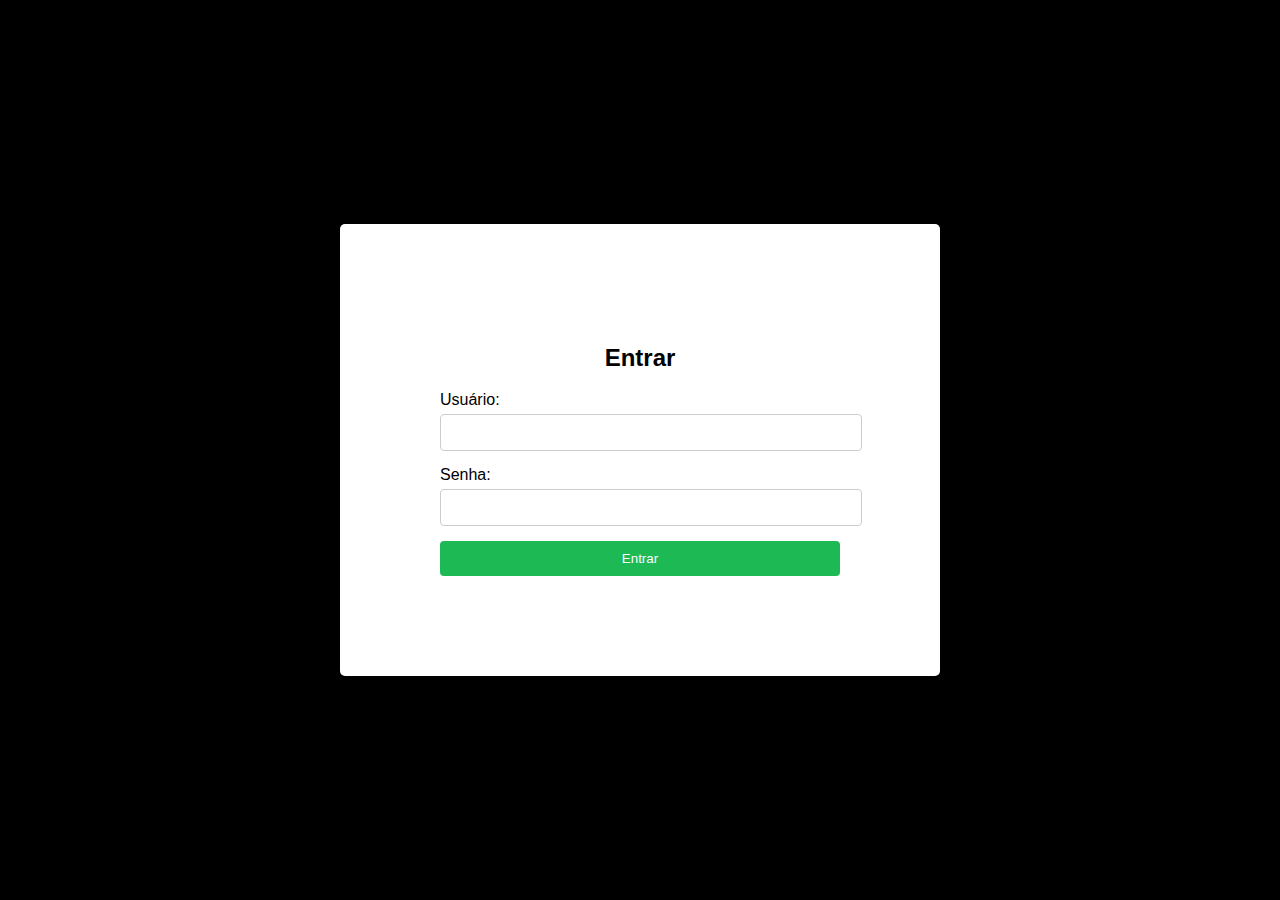
==== login.html @ 277390ee "feat: add login screen" ====
<!DOCTYPE html>
<html lang="pt-BR">
<head>
    <meta charset="UTF-8">
    <meta name="viewport" content="width=device-width, initial-scale=1.0">
    <link rel="stylesheet" href="login.css">
    <title>Tela de Login</title>
</head>
<body>
    <div class="container">
        <h2>Entrar</h2>
        <form>
            <div class="input-group">
                <label for="username">Usuário:</label>
                <input type="text" id="username" name="username" required>
            </div>
            <div class="input-group">
                <label for="password">Senha:</label>
                <input type="password" id="password" name="password" required>
            </div>
            <button type="submit">Entrar</button>
        </form>
    </div>
</body>
</html>
---- login.css ----
body {
    font-family: Arial, sans-serif;
    background-color: black;
    display: flex;
    justify-content: center;
    align-items: center;
    height: 100vh;
    margin: 0;
}

.container {
    background-color: white;
    padding: 100px;
    border-radius: 5px;
    box-shadow: 0 2px 10px rgba(0, 0, 0, 0.1);
    width: 400px;
}

h2 {
    text-align: center;
}

.input-group {
    margin-bottom: 15px;
}

label {
    display: block;
    margin-bottom: 5px;
}

input[type="text"],
input[type="password"] {
    width: 100%;
    padding: 10px;
    border: 1px solid #ccc;
    border-radius: 4px;
}

button {
    width: 100%;
    padding: 10px;
    background-color: #1db954;
    color: white;
    border: none;
    border-radius: 4px;
    cursor: pointer;
}

button:hover {
    background-color: #1db954;
}
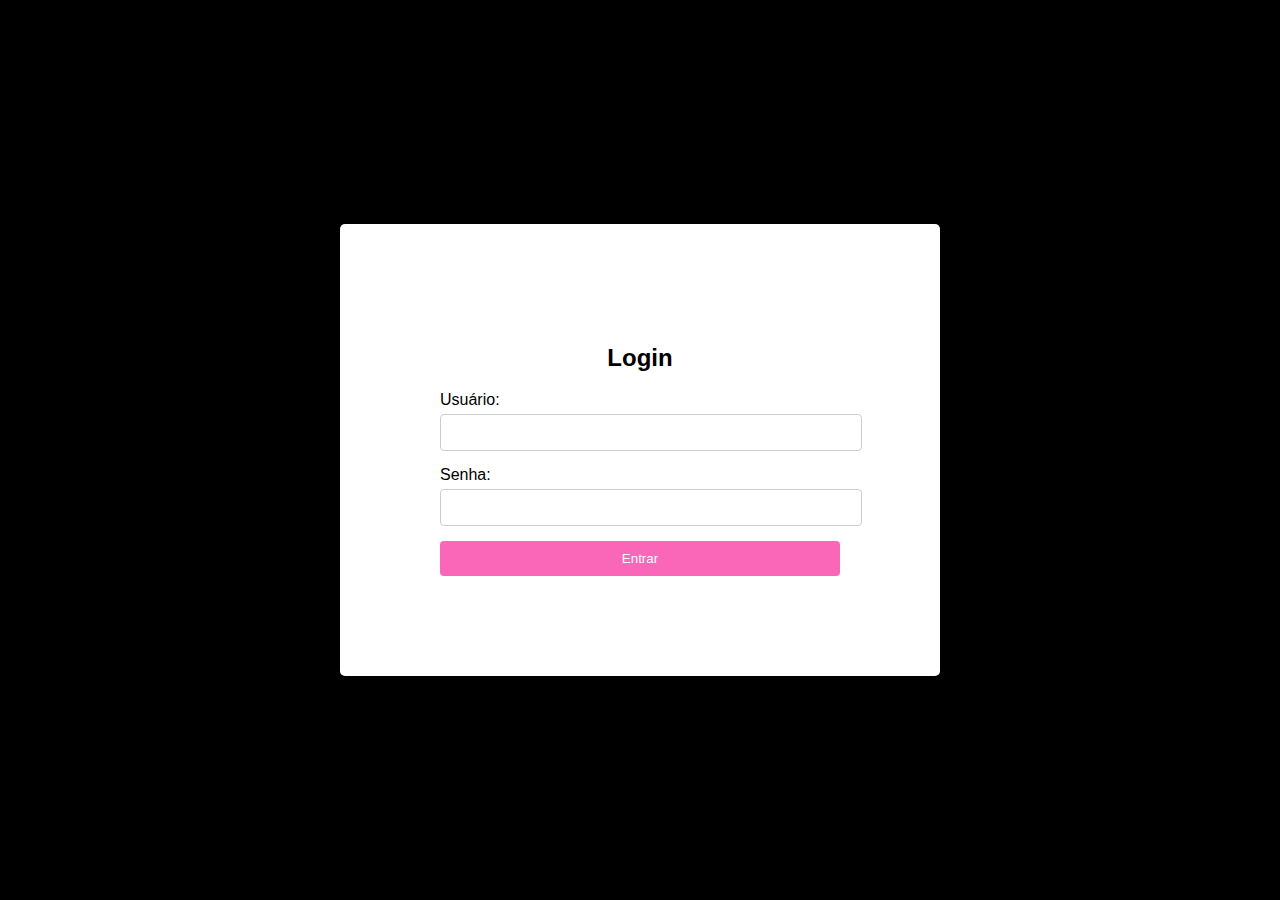
==== commit 2a6e90c9: "update: change appearence login screen" ====
--- a/login.html
+++ b/login.html
@@ -8,7 +8,7 @@
 </head>
 <body>
     <div class="container">
-        <h2>Entrar</h2>
+        <h2>Login</h2>
         <form>
             <div class="input-group">
                 <label for="username">Usuário:</label>
--- a/login.css
+++ b/login.css
@@ -40,13 +40,14 @@
 button {
     width: 100%;
     padding: 10px;
-    background-color: #1db954;
+    background-color: #fa66b8;
     color: white;
     border: none;
     border-radius: 4px;
     cursor: pointer;
 }
 
+
 button:hover {
-    background-color: #1db954;
+    background-color: #fa66b8;
 }
